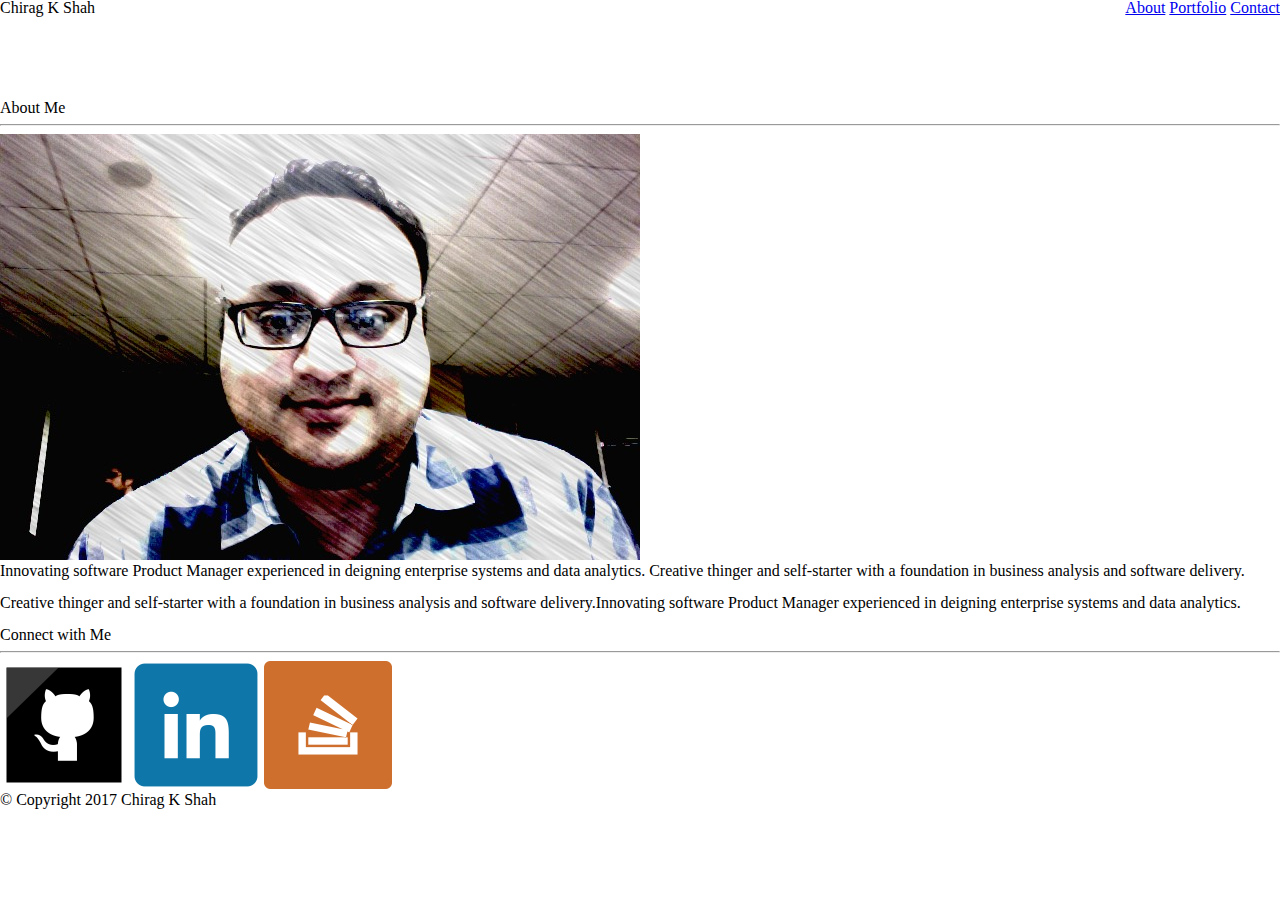
==== index.html @ 20ba9f82 "inital copied files" ====
<!DOCTYPE html>
<html>
<head>
	<title>Chirag's Portfolio</title>

	<!-- add stylesheets -->
	<link rel="stylesheet" type="text/css" href="assets/reset.css">
	<link rel="stylesheet" type="text/css" href="assets/style.css">
</head>
<body>

	<!-- Create Header -->
	<header>
		
		<!-- Your Name section -->
		<section class="yourname">
			<h1>Chirag K Shah</h1>
		</section>

		<!-- Create Nav-->
		<nav>

			<a href="index.html">About</a>

			<a href="portfolio.html">Portfolio</a>

			<a href="contact.html">Contact</a>

		</nav>
	</header>
	
	<!-- Create main section-->
	<main>
		
		<!--Create about me article -->
		<article>
			
			<h2>About Me</h2>

			<hr>

			<img alt="Chirag K Shah Bio Pic" src="images/biopic.jpg">

			<p>Innovating software Product Manager experienced in deigning enterprise systems and data analytics. Creative thinger and self-starter with a foundation in business analysis and software delivery.</p>

			<br>

			<p>Creative thinger and self-starter with a foundation in business analysis and software delivery.Innovating software Product Manager experienced in deigning enterprise systems and data analytics.</p>

			<br>

		</article>

		<!-- Create contact info-->
		<aside>
			
			<h3>Connect with Me</h3>

			<hr>
			
			<img alt="Github logo" src="images/githublogo.png">
			<img alt="Linked in Logo" src="images/linkedinlogo.png">
			<img alt="Stack Overflow Logo" src="images/stackoverflowlogo.png">

		</aside>

	</main>
	
	
	<!-- Create Footer -->
	<footer>
		
		
		<h4>&copy; Copyright 2017 Chirag K Shah</h4>


	</footer>


</body>
</html>
---- assets/style.css ----
header {
	width: 100%;
	height: 100px;
	background-color: #ffffff;
	border-style: solid;
	border-color: #cccccc;
	position: relative;
}

.yourname {
	float: left;
	position: relative;
	bottom: 0;
}

nav {
	float: right;
}
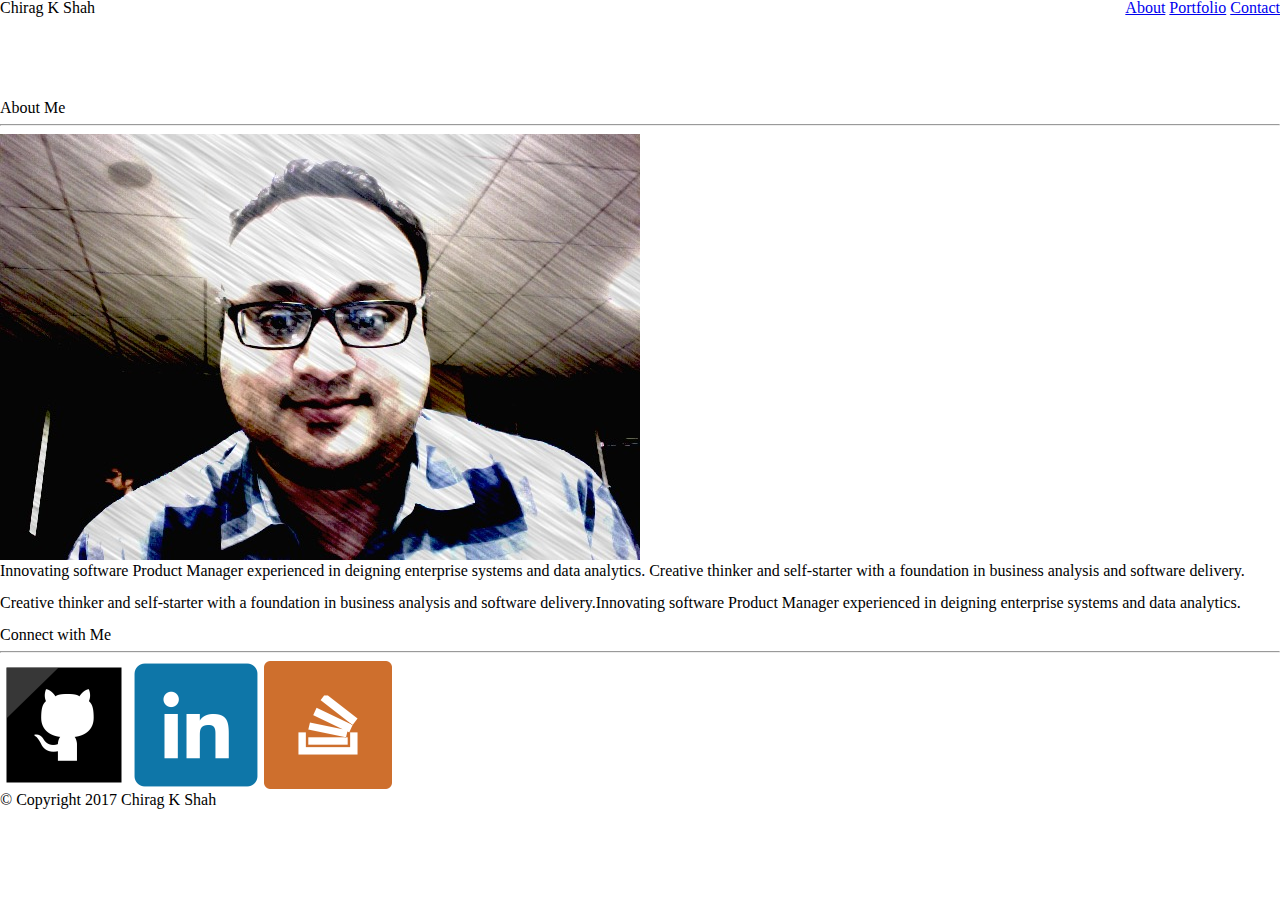
==== commit f67f448d: "added media queries" ====
--- a/index.html
+++ b/index.html
@@ -41,11 +41,11 @@
 
 			<img alt="Chirag K Shah Bio Pic" src="images/biopic.jpg">
 
-			<p>Innovating software Product Manager experienced in deigning enterprise systems and data analytics. Creative thinger and self-starter with a foundation in business analysis and software delivery.</p>
+			<p>Innovating software Product Manager experienced in deigning enterprise systems and data analytics. Creative thinker and self-starter with a foundation in business analysis and software delivery.</p>
 
 			<br>
 
-			<p>Creative thinger and self-starter with a foundation in business analysis and software delivery.Innovating software Product Manager experienced in deigning enterprise systems and data analytics.</p>
+			<p>Creative thinker and self-starter with a foundation in business analysis and software delivery.Innovating software Product Manager experienced in deigning enterprise systems and data analytics.</p>
 
 			<br>
 
--- a/assets/style.css
+++ b/assets/style.css
@@ -1,6 +1,22 @@
+
+@media (max-width: 980px) {
+    body {
+    	width:  980px;
+    }
+}
+@media (max-width: 768px) {
+    body {
+    	width:  768px;
+    }
+}
+@media (max-width: 640px) {
+    body {
+    	width:  640px;
+    } 
+}
 
 header {
-	width: 100%;
+	/*width: 100%;*/
 	height: 100px;
 	background-color: #ffffff;
 	border-style: solid;
